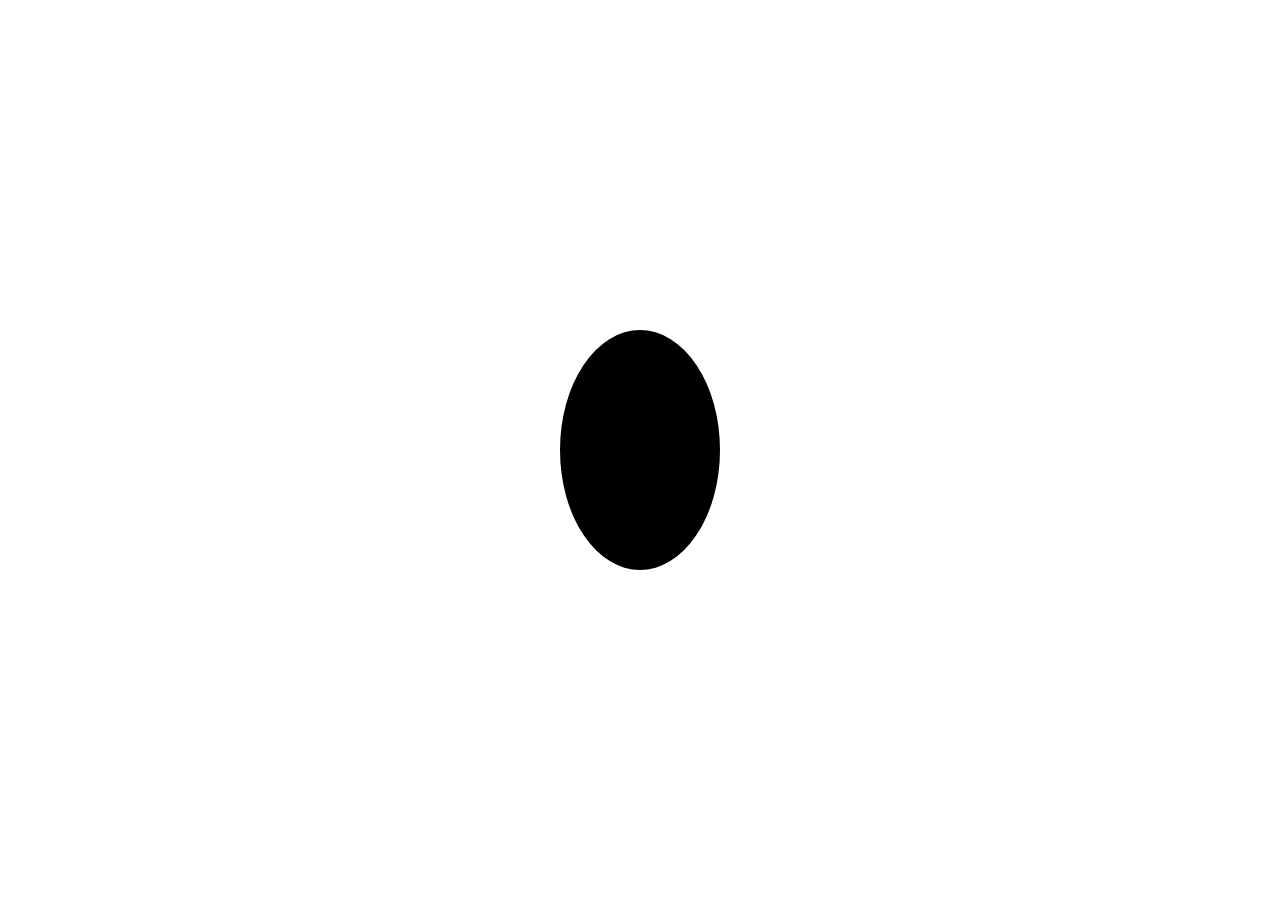
==== rectangeMoveWithCurser/index.html @ 30934e3d "Add mouse-follow animation for rectangle using GSAP mapRange" ====
<!DOCTYPE html>
<html lang="en">
<head>
    <meta charset="UTF-8">
    <meta name="viewport" content="width=device-width, initial-scale=1.0">
    <title>Document</title>
    <link rel="stylesheet" href="style.css">
</head>
<body>
    <div id="recta"></div>
    <script src="https://cdnjs.cloudflare.com/ajax/libs/gsap/3.13.0/gsap.min.js" integrity="sha512-NcZdtrT77bJr4STcmsGAESr06BYGE8woZdSdEgqnpyqac7sugNO+Tr4bGwGF3MsnEkGKhU2KL2xh6Ec+BqsaHA==" crossorigin="anonymous" referrerpolicy="no-referrer"></script>
    <script src="script.js"></script>
</body>
</html>
---- rectangeMoveWithCurser/style.css ----
*{
    padding: 0;
    margin: 0;
    box-sizing: border-box;
}

html, body{
    width: 100%;
    height: 100vh;
}

#recta{
    width: 10rem;
    height: 15rem;
    background-color: black;
    position: absolute;
    top: 50%;
    left: 50%;
    transform: translate(-50%, -50%);
    border-radius: 50%;
}
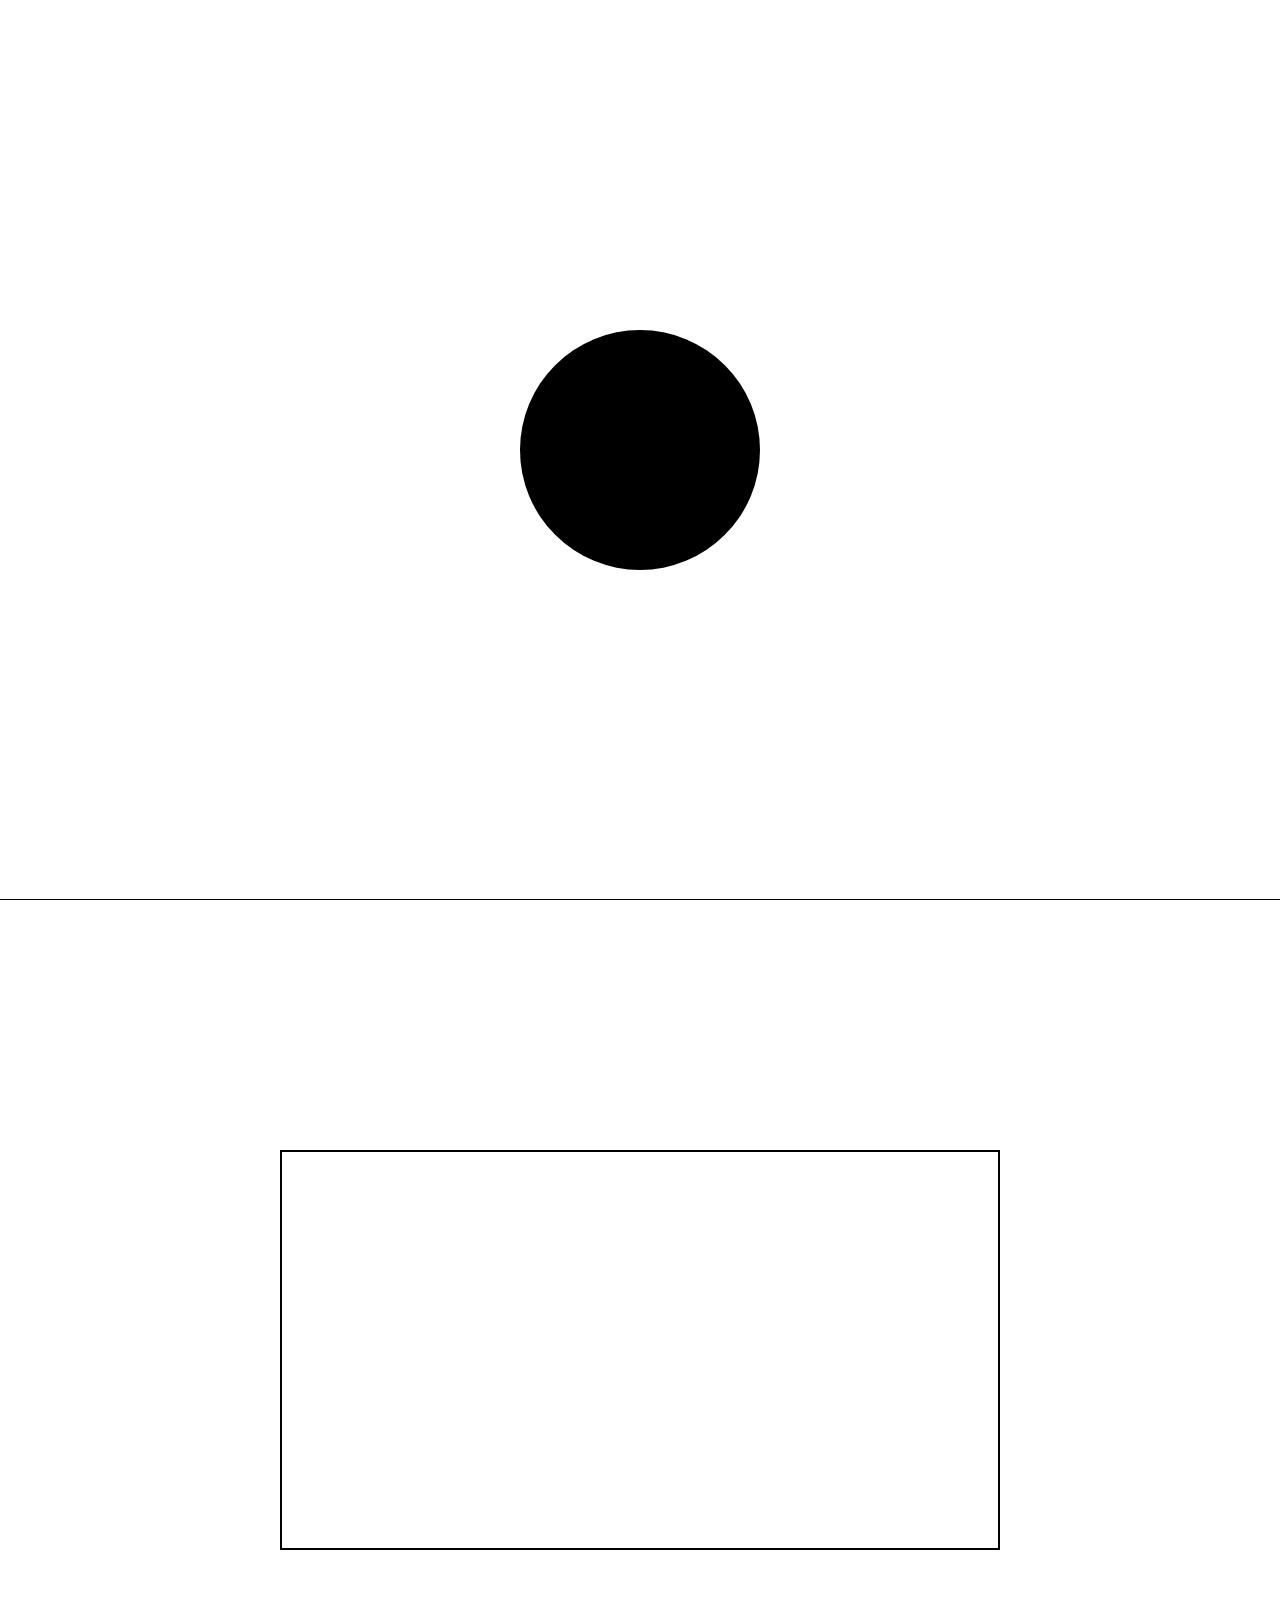
==== commit c31e1da5: "implement page-based mouse tracking and dynamic color interaction" ====
--- a/rectangeMoveWithCurser/index.html
+++ b/rectangeMoveWithCurser/index.html
@@ -7,7 +7,15 @@
     <link rel="stylesheet" href="style.css">
 </head>
 <body>
-    <div id="recta"></div>
+    <main>
+    <div id="page1">
+        <div id="recta"></div>
+    </div>
+    <div id="page2">
+        <div id="center"></div>
+    </div>
+    </main>
+   
     <script src="https://cdnjs.cloudflare.com/ajax/libs/gsap/3.13.0/gsap.min.js" integrity="sha512-NcZdtrT77bJr4STcmsGAESr06BYGE8woZdSdEgqnpyqac7sugNO+Tr4bGwGF3MsnEkGKhU2KL2xh6Ec+BqsaHA==" crossorigin="anonymous" referrerpolicy="no-referrer"></script>
     <script src="script.js"></script>
 </body>
--- a/rectangeMoveWithCurser/style.css
+++ b/rectangeMoveWithCurser/style.css
@@ -6,11 +6,16 @@
 
 html, body{
     width: 100%;
+    height: 100%;
+}
+#page1{
+    width: 100%;
     height: 100vh;
+    border-bottom: 1px solid black;
 }
 
 #recta{
-    width: 10rem;
+    width: 15rem;
     height: 15rem;
     background-color: black;
     position: absolute;
@@ -18,4 +23,20 @@
     left: 50%;
     transform: translate(-50%, -50%);
     border-radius: 50%;
+}
+
+#page2{
+    width: 100%;
+    height: 100vh;
+    position: relative;
+}
+
+#center{
+    height: 25rem;
+    width: 45rem;
+    border: 2px solid black;
+    position: absolute;
+    top: 50%;
+    left: 50%;
+    transform: translate(-50%, -50%);
 }
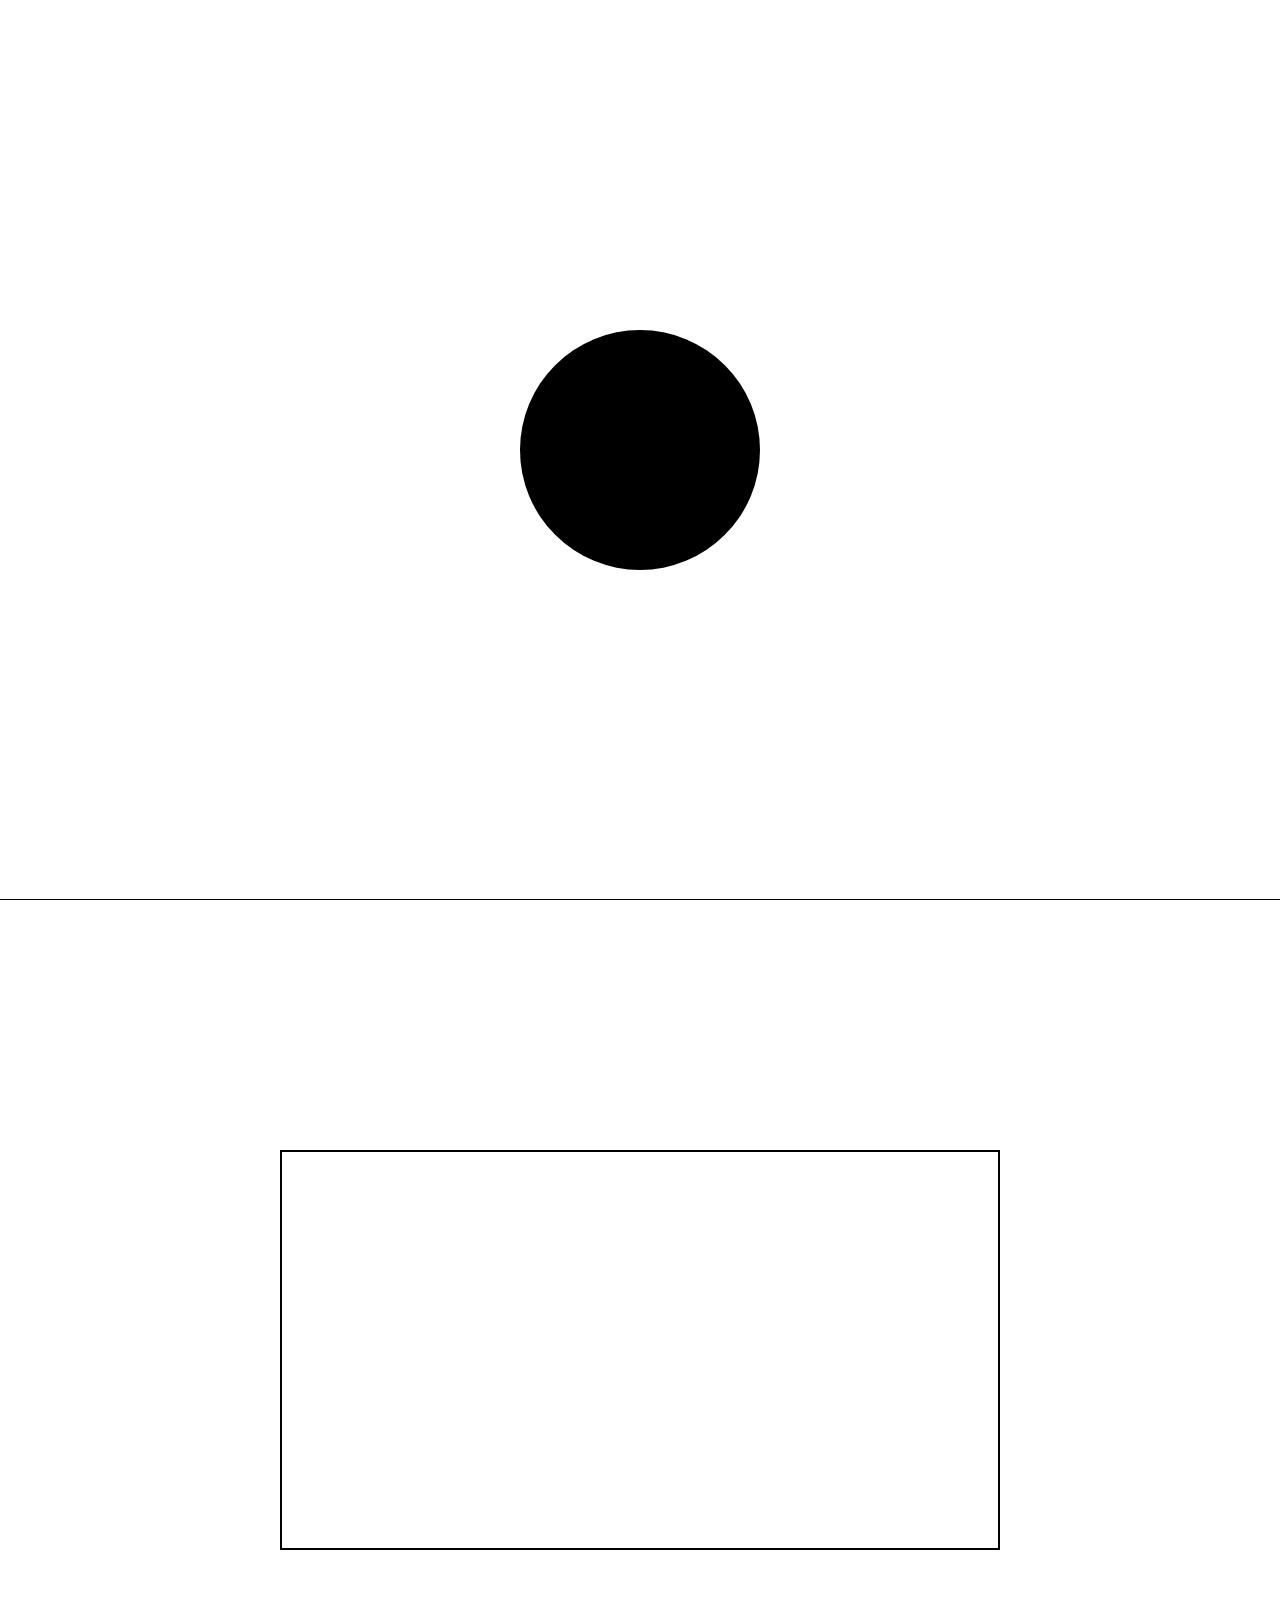
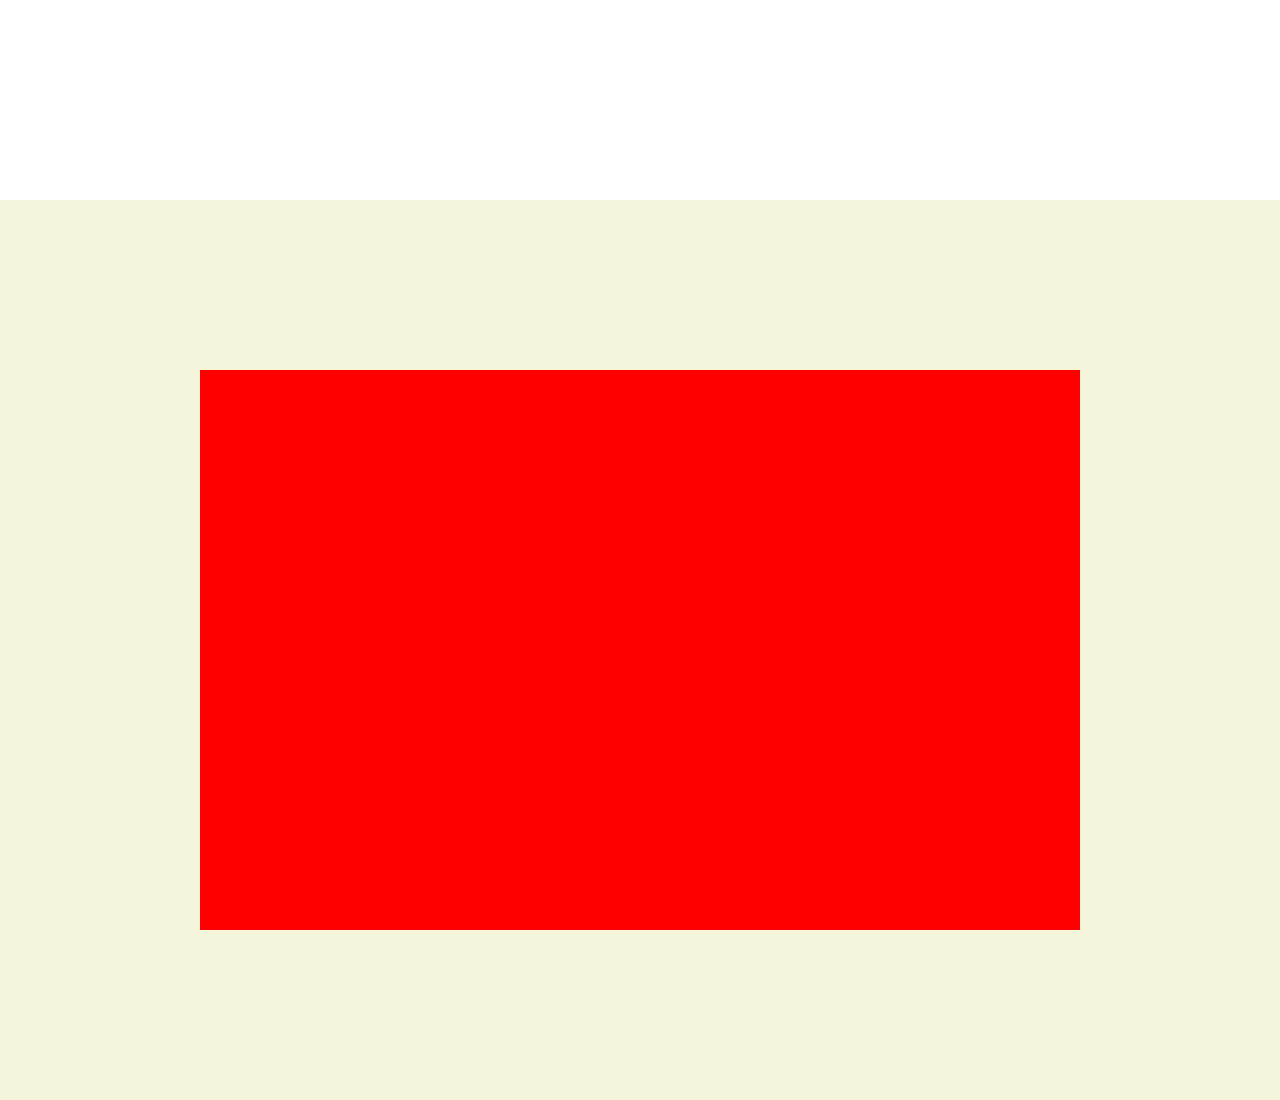
==== commit 3e0436d3: "Use throttle function" ====
--- a/rectangeMoveWithCurser/index.html
+++ b/rectangeMoveWithCurser/index.html
@@ -14,6 +14,12 @@
     <div id="page2">
         <div id="center"></div>
     </div>
+
+    <div id="centerImage">
+        <div id="centerDiv">
+            
+        </div>
+    </div>
     </main>
    
     <script src="https://cdnjs.cloudflare.com/ajax/libs/gsap/3.13.0/gsap.min.js" integrity="sha512-NcZdtrT77bJr4STcmsGAESr06BYGE8woZdSdEgqnpyqac7sugNO+Tr4bGwGF3MsnEkGKhU2KL2xh6Ec+BqsaHA==" crossorigin="anonymous" referrerpolicy="no-referrer"></script>
--- a/rectangeMoveWithCurser/style.css
+++ b/rectangeMoveWithCurser/style.css
@@ -39,4 +39,36 @@
     top: 50%;
     left: 50%;
     transform: translate(-50%, -50%);
+}
+
+#centerImage{
+    width: 100%;
+    height: 100vh;
+    background-color: beige;
+    position: relative;
+}
+
+#centerDiv{
+    height: 35rem;
+    width: 55rem;
+    background-color: red;
+    position: absolute;
+    top: 50%;
+    left: 50%;
+    transform: translate(-50%, -50%);
+}
+
+.imageDiv{
+    width: 200px;
+    height: 270px;
+    position: absolute;
+    background-color: yellow;
+    overflow: hidden;
+}
+
+.imageDiv img{
+    width: 100%;
+    height: 100%;
+    object-fit: cover;
+    /* transform: translateY(100%); */
 }
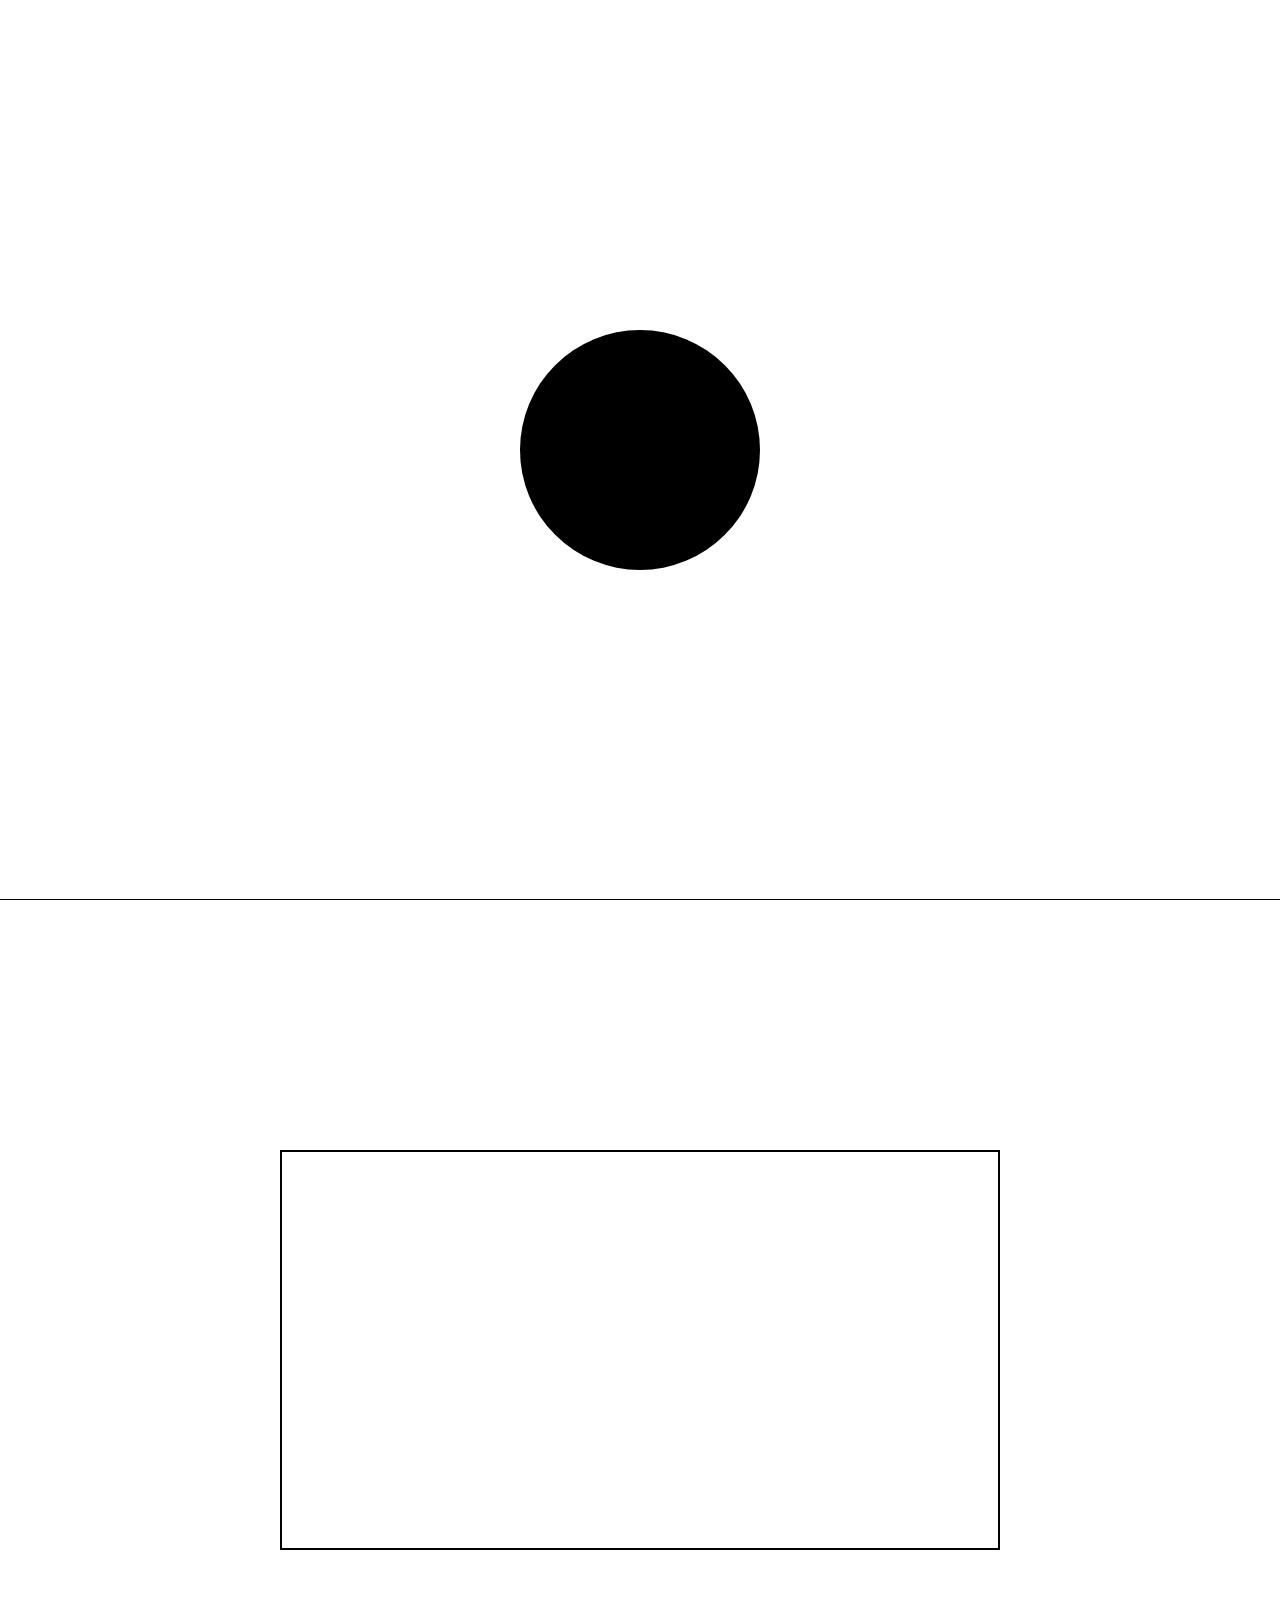
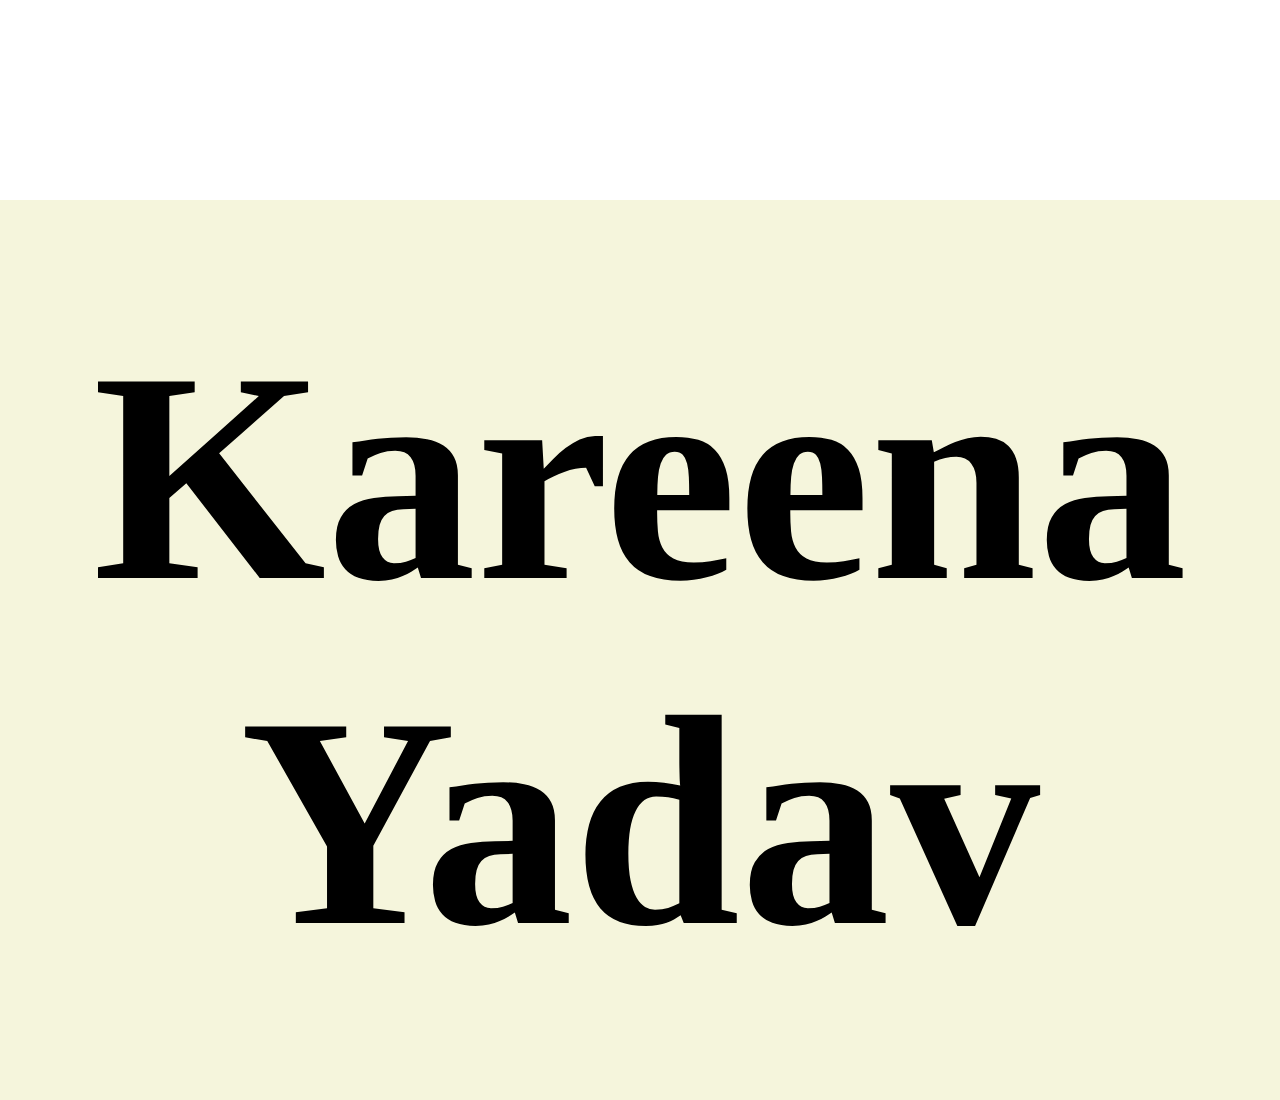
==== commit c937b2d0: "Add mousemove image trail effect with GSAP and throttling" ====
--- a/rectangeMoveWithCurser/index.html
+++ b/rectangeMoveWithCurser/index.html
@@ -17,7 +17,7 @@
 
     <div id="centerImage">
         <div id="centerDiv">
-            
+            <h1>Kareena Yadav</h1>
         </div>
     </div>
     </main>
--- a/rectangeMoveWithCurser/style.css
+++ b/rectangeMoveWithCurser/style.css
@@ -51,24 +51,35 @@
 #centerDiv{
     height: 35rem;
     width: 55rem;
-    background-color: red;
+    /* background-color: red; */
     position: absolute;
     top: 50%;
     left: 50%;
     transform: translate(-50%, -50%);
+    display: flex;
+    align-items: center;
+    justify-content: center;
+    text-align: center;
 }
+
+#centerDiv h1{
+    font-size: 300px;
+}
+
 
 .imageDiv{
     width: 200px;
     height: 270px;
     position: absolute;
-    background-color: yellow;
+    /* background-color: yellow; */
     overflow: hidden;
+    
 }
+
 
 .imageDiv img{
     width: 100%;
     height: 100%;
     object-fit: cover;
-    /* transform: translateY(100%); */
+    transform: translateY(100%);
 }
